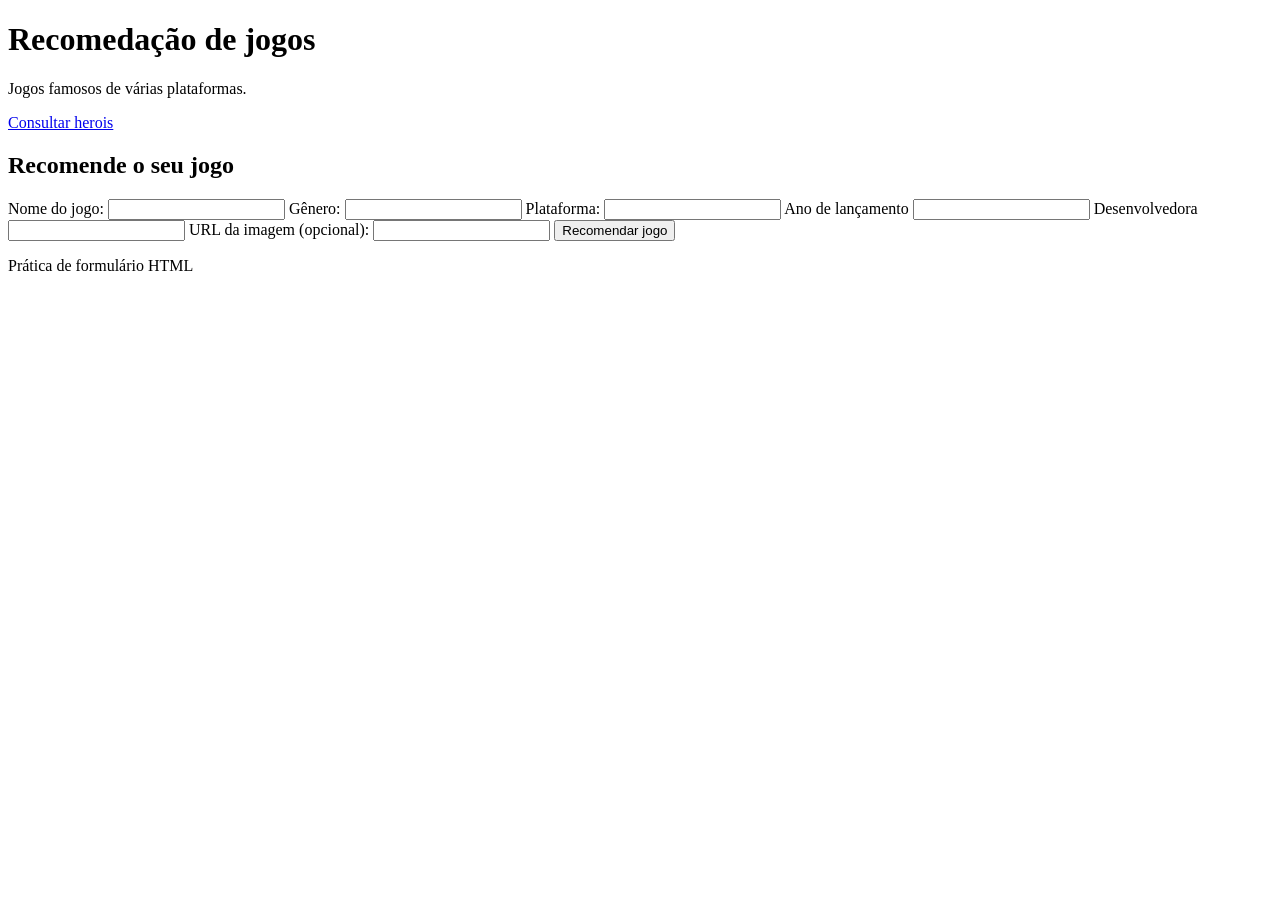
==== index.html @ 48a2a9e9 "feat: forms-get" ====
<!DOCTYPE html>
<html lang="pt-BR">
<head>
    <meta charset="UTF-8">
    <title>Lista de Jogos</title>
    <link rel="stylesheet" href="css/style.css"/>
    <script src="js/post.js" defer></script>
</head>
<body>
    <header>
        <h1>Recomedação de jogos</h1>
        <p>Jogos famosos de várias plataformas.</p>
        </header>
        <main>
            <section>
                 <form id="form_jogo">
                    <p><a href="Pages/get.html">Consultar herois</a></p>
                <h2>Recomende o seu jogo</h2>
                
                <label for="title">Nome do jogo:</label>
                <input id="title" name="title" type="text" minlength="3" maxlength="120" required/>

                <label for="genero">Gênero:</label>
                <input id="genero" name="genero" type="text" required/>

                <label for="plataforma">Plataforma:</label>
                <input id="plataforma" name="plataforma" type="text" required/>

                <label for="ano_lancamento">Ano de lançamento</label>
                <input id="ano_lancamento" name="ano_lancamento" type="number" required/>

                <label for="desenvolvedora">Desenvolvedora</label>
                <input id="desenvolvedora" name="desenvolvedora" type="text" required/>
                
                <label for="imageUrl">URL da imagem (opcional):</label>
                <input id="imageUrl" name="imageUrl" type="url"/>

                <button type="submit">Recomendar jogo</button>
                <p id="resposta"></p>
                 </section>
            </form>

        </main>
          <footer>
            <P>Prática de formulário HTML</P>
     </footer>
</body>
</html>
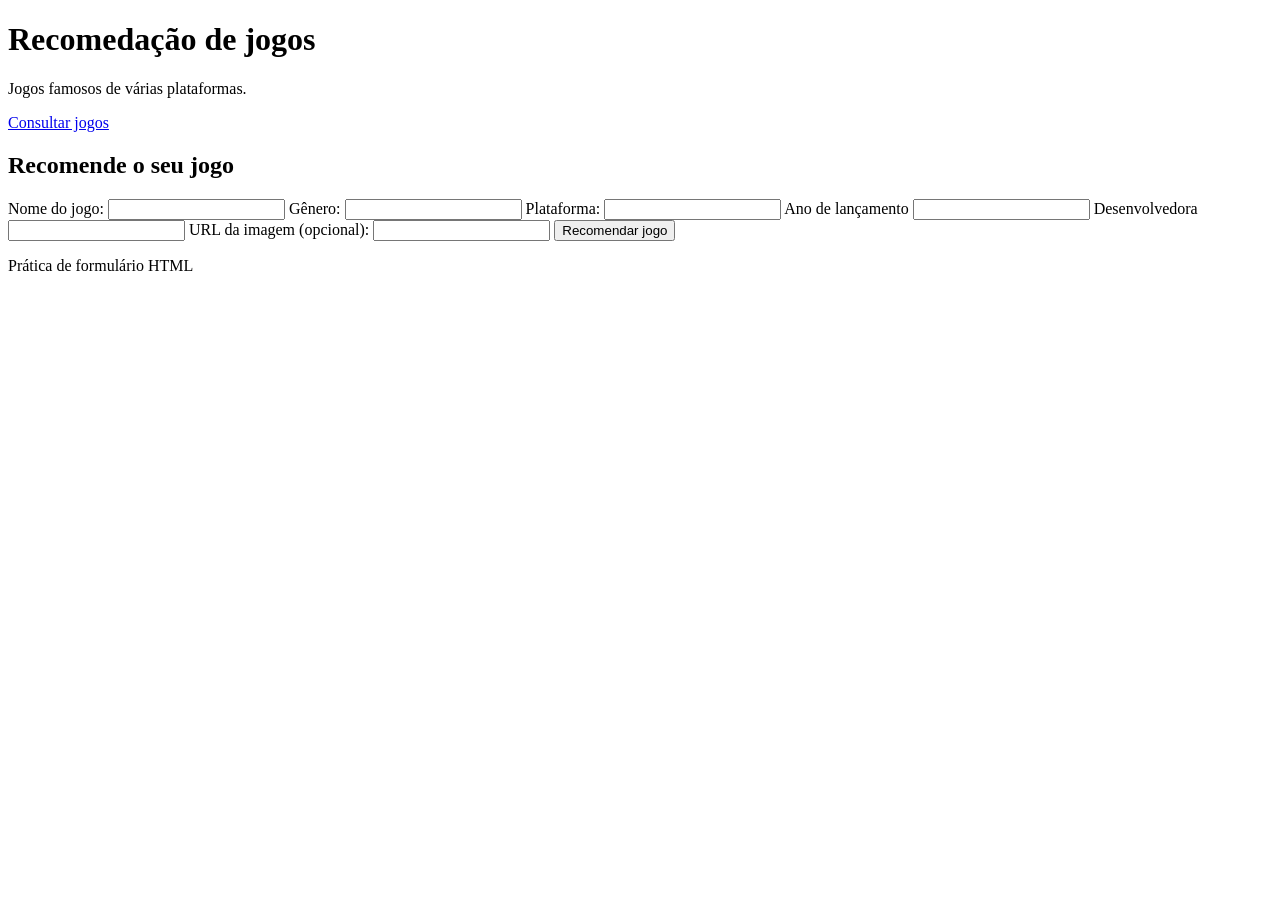
==== commit 020c15b2: "feat: forms_get" ====
--- a/index.html
+++ b/index.html
@@ -14,7 +14,7 @@
         <main>
             <section>
                  <form id="form_jogo">
-                    <p><a href="Pages/get.html">Consultar herois</a></p>
+                    <p><a href="Pages/get.html">Consultar jogos</a></p>
                 <h2>Recomende o seu jogo</h2>
                 
                 <label for="title">Nome do jogo:</label>
